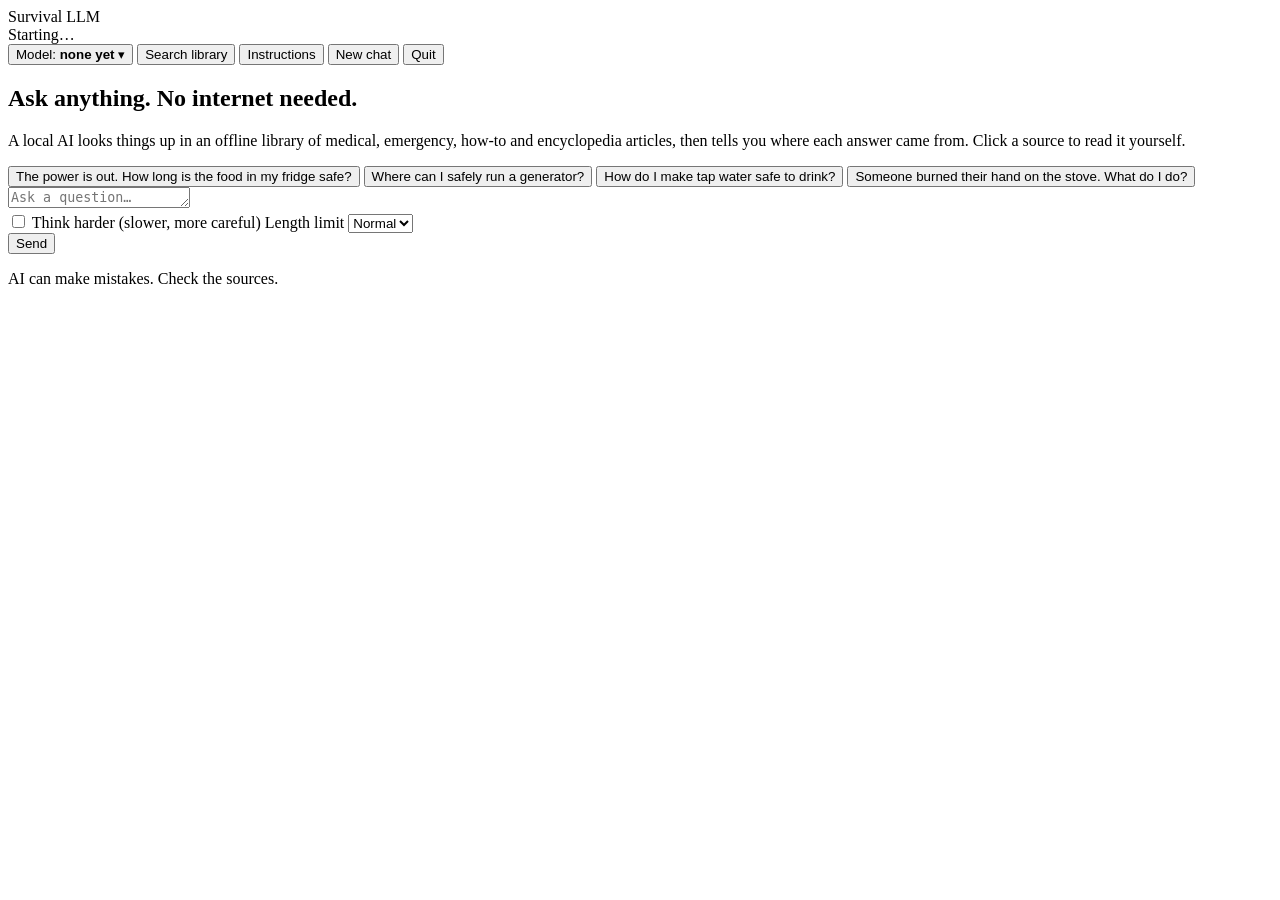
==== app/static/index.html @ 4dd5a43c "Survival LLM 0.1.0: offline AI assistant and survival library A local app that runs an AI model thro" ====
<!doctype html>
<html lang="en">
<head>
<meta charset="utf-8">
<meta name="viewport" content="width=device-width, initial-scale=1">
<meta name="token" content="{{TOKEN}}">
<title>Survival LLM</title>
<link rel="stylesheet" href="/static/app.css">
</head>
<body>
<header class="top">
  <div class="brand"><span class="logo" aria-hidden="true"></span>Survival LLM</div>
  <div class="status" id="status">Starting…</div>
  <div class="controls">
    <button id="model-btn" class="ghost model-btn" type="button" title="Choose which AI model answers">
      Model: <strong id="model-name">none yet</strong> <span aria-hidden="true">▾</span>
    </button>
    <button id="library-btn" class="ghost" type="button">Search library</button>
    <button id="prompt-btn" class="ghost" type="button" title="See and edit the instructions the AI follows">Instructions</button>
    <button id="new-chat" class="ghost" type="button">New chat</button>
    <button id="quit" class="ghost" type="button" title="Stop Survival LLM">Quit</button>
  </div>
</header>

<main id="layout" class="layout">
  <section class="chat" aria-label="Chat">
    <div id="messages" class="messages">
      <div id="setup" class="setup" hidden></div>
      <div id="welcome" class="welcome">
        <h1>Ask anything. No internet needed.</h1>
        <p>A local AI looks things up in an offline library of medical, emergency, how-to and encyclopedia
          articles, then tells you where each answer came from. Click a source to read it yourself.</p>
        <p class="using" id="using" hidden></p>
        <div class="examples">
          <button type="button" class="example">The power is out. How long is the food in my fridge safe?</button>
          <button type="button" class="example">Where can I safely run a generator?</button>
          <button type="button" class="example">How do I make tap water safe to drink?</button>
          <button type="button" class="example">Someone burned their hand on the stove. What do I do?</button>
        </div>
      </div>
    </div>
    <form id="composer" class="composer">
      <p id="composer-note" class="composer-note" hidden></p>
      <textarea id="input" rows="1" placeholder="Ask a question…" aria-label="Your question"></textarea>
      <div class="composer-row">
        <div class="options">
          <label class="think"><input type="checkbox" id="deep"> Think harder (slower, more careful)</label>
          <label class="think" title="Normal stops an answer after about 6,000 words, Long after about 25,000. None never stops it on its own; use Stop if it gets stuck.">Length limit
            <select id="length">
              <option value="normal">Normal</option>
              <option value="long">Long</option>
              <option value="none">None</option>
            </select></label>
        </div>
        <button type="submit" id="send" aria-label="Send question">Send</button>
      </div>
      <p class="footnote">AI can make mistakes. Check the sources.</p>
    </form>
  </section>

  <aside id="reader" class="reader" hidden aria-label="Library and sources">
    <div class="reader-head">
      <form id="search-form" class="search-form" role="search">
        <input id="search" type="search" placeholder="Search the library yourself…" aria-label="Search the library">
      </form>
      <button id="close-reader" class="ghost icon" type="button" aria-label="Close">✕</button>
    </div>
    <div id="reader-body" class="reader-body"></div>
  </aside>
</main>

<dialog id="models" class="dialog" aria-labelledby="models-title">
  <div class="dialog-head">
    <h2 id="models-title">AI models</h2>
    <button id="close-models" class="ghost icon" type="button" aria-label="Close">✕</button>
  </div>
  <p class="meta" id="models-intro"></p>
  <div id="models-list"></div>
</dialog>
<dialog id="prompt-dialog" class="dialog wide" aria-labelledby="prompt-title">
  <div class="dialog-head">
    <h2 id="prompt-title">AI instructions</h2>
    <button id="close-prompt" class="ghost icon" type="button" aria-label="Close">✕</button>
  </div>
  <p class="meta">Survival LLM gives the AI these instructions at the start of every conversation. Change them to change
    how it answers. Your version applies to every model, from your next question; Reset brings back the original.</p>
  <textarea id="prompt-text" class="prompt-text" spellcheck="false" aria-label="AI instructions"></textarea>
  <div class="prompt-actions">
    <span id="prompt-status" class="meta" aria-live="polite"></span>
    <button id="prompt-reset" class="ghost" type="button">Reset to default</button>
    <button id="prompt-save" class="primary" type="button">Save</button>
  </div>
</dialog>
<div id="announce" class="sr-only" aria-live="polite"></div>
<script src="/static/app.js"></script>
</body>
</html>
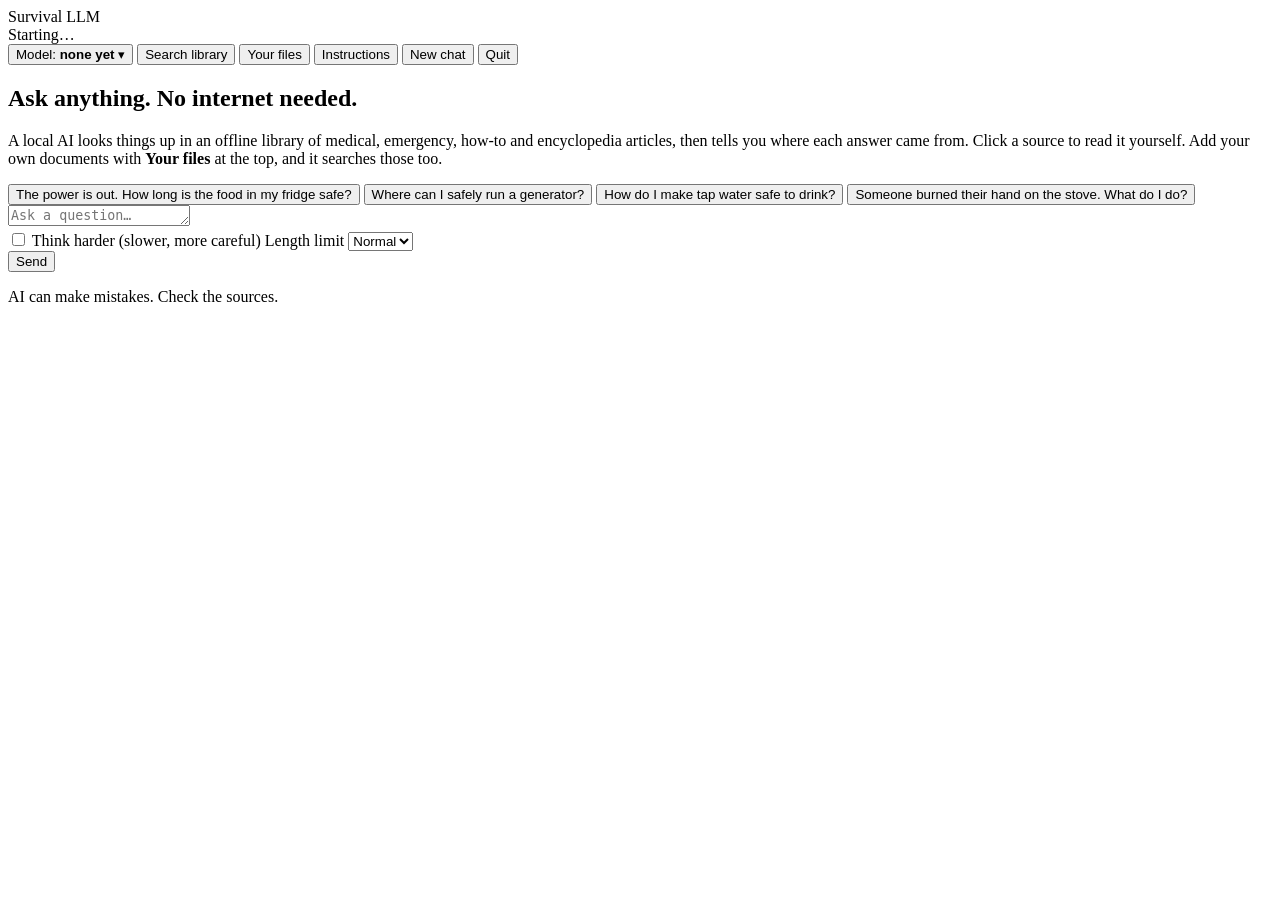
==== commit 7fe7f144: "Survival LLM 0.2.0: your own files, check for updates, checked sources - Your files: people add PDFs" ====
--- a/app/static/index.html
+++ b/app/static/index.html
@@ -16,6 +16,7 @@
       Model: <strong id="model-name">none yet</strong> <span aria-hidden="true">▾</span>
     </button>
     <button id="library-btn" class="ghost" type="button">Search library</button>
+    <button id="files-btn" class="ghost" type="button" title="Add your own documents for the AI to search">Your files</button>
     <button id="prompt-btn" class="ghost" type="button" title="See and edit the instructions the AI follows">Instructions</button>
     <button id="new-chat" class="ghost" type="button">New chat</button>
     <button id="quit" class="ghost" type="button" title="Stop Survival LLM">Quit</button>
@@ -24,12 +25,18 @@
 
 <main id="layout" class="layout">
   <section class="chat" aria-label="Chat">
+    <div id="update-banner" class="update-banner" hidden role="status">
+      <span class="update-text"></span>
+      <button id="banner-update" class="primary" type="button">See what's new</button>
+      <button id="banner-dismiss" class="ghost icon" type="button" aria-label="Not now">✕</button>
+    </div>
     <div id="messages" class="messages">
       <div id="setup" class="setup" hidden></div>
       <div id="welcome" class="welcome">
         <h1>Ask anything. No internet needed.</h1>
         <p>A local AI looks things up in an offline library of medical, emergency, how-to and encyclopedia
-          articles, then tells you where each answer came from. Click a source to read it yourself.</p>
+          articles, then tells you where each answer came from. Click a source to read it yourself. Add your own
+          documents with <strong>Your files</strong> at the top, and it searches those too.</p>
         <p class="using" id="using" hidden></p>
         <div class="examples">
           <button type="button" class="example">The power is out. How long is the food in my fridge safe?</button>
@@ -54,7 +61,8 @@
         </div>
         <button type="submit" id="send" aria-label="Send question">Send</button>
       </div>
-      <p class="footnote">AI can make mistakes. Check the sources.</p>
+      <p class="footnote">AI can make mistakes. Check the sources.<span id="version-line" hidden> · <span id="version-text"></span>
+        · <button id="updates-btn" class="link" type="button">Check for updates</button></span></p>
     </form>
   </section>
 
@@ -91,6 +99,41 @@
     <button id="prompt-save" class="primary" type="button">Save</button>
   </div>
 </dialog>
+<dialog id="files-dialog" class="dialog wide" aria-labelledby="files-title">
+  <div class="dialog-head">
+    <h2 id="files-title">Your files</h2>
+    <button id="close-files" class="ghost icon" type="button" aria-label="Close">✕</button>
+  </div>
+  <p class="meta">Add your own documents and the AI searches them along with the library: manuals for your generator or
+    medical devices, prescriptions, your family's emergency plan, notes. PDF, Word, EPUB, web pages and text files.
+    They stay on this computer.</p>
+  <div id="dropzone" class="dropzone">
+    <p>Drop files here, or</p>
+    <button id="choose-files" class="primary" type="button">Choose files</button>
+    <input id="file-input" type="file" multiple hidden accept=".pdf,.docx,.odt,.epub,.html,.htm,.txt,.md,.markdown,.csv">
+  </div>
+  <p id="files-status" class="meta" aria-live="polite"></p>
+  <div id="files-notes" aria-live="polite"></div>
+  <div id="files-ask" class="files-ask" hidden>
+    <p id="files-ask-text"></p>
+    <button id="ask-replace" class="primary" type="button">Replace it</button>
+    <button id="ask-keep" class="ghost" type="button">Keep both</button>
+    <button id="ask-skip" class="ghost" type="button">Don't add it</button>
+  </div>
+  <ul id="files-list" class="files-list"></ul>
+  <div class="files-foot">
+    <span id="files-folder" class="meta"></span>
+    <button id="open-folder" class="ghost" type="button">Open the folder</button>
+  </div>
+</dialog>
+<dialog id="updates-dialog" class="dialog" aria-labelledby="updates-title">
+  <div class="dialog-head">
+    <h2 id="updates-title">Updates</h2>
+    <button id="close-updates" class="ghost icon" type="button" aria-label="Close">✕</button>
+  </div>
+  <div id="updates-body" aria-live="polite"></div>
+</dialog>
+<div id="drop-overlay" class="drop-overlay" hidden>Drop to add to Your files</div>
 <div id="announce" class="sr-only" aria-live="polite"></div>
 <script src="/static/app.js"></script>
 </body>
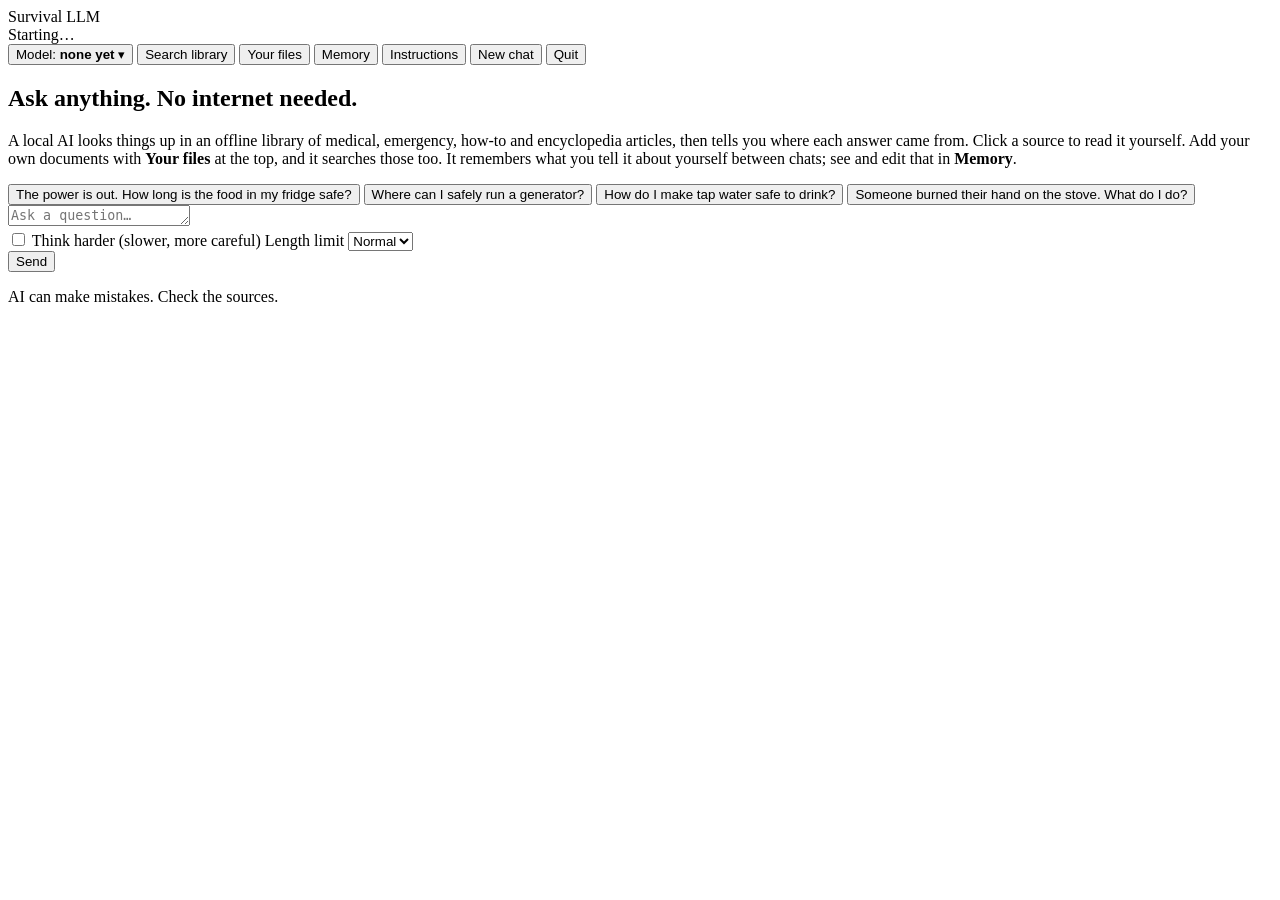
==== commit e30dad49: "Memory: the AI keeps short notes about the person between chats - memory.py: notes in one plain text" ====
--- a/app/static/index.html
+++ b/app/static/index.html
@@ -17,6 +17,7 @@
     </button>
     <button id="library-btn" class="ghost" type="button">Search library</button>
     <button id="files-btn" class="ghost" type="button" title="Add your own documents for the AI to search">Your files</button>
+    <button id="memory-btn" class="ghost" type="button" title="See and edit what the AI remembers about you">Memory</button>
     <button id="prompt-btn" class="ghost" type="button" title="See and edit the instructions the AI follows">Instructions</button>
     <button id="new-chat" class="ghost" type="button">New chat</button>
     <button id="quit" class="ghost" type="button" title="Stop Survival LLM">Quit</button>
@@ -36,7 +37,8 @@
         <h1>Ask anything. No internet needed.</h1>
         <p>A local AI looks things up in an offline library of medical, emergency, how-to and encyclopedia
           articles, then tells you where each answer came from. Click a source to read it yourself. Add your own
-          documents with <strong>Your files</strong> at the top, and it searches those too.</p>
+          documents with <strong>Your files</strong> at the top, and it searches those too. It remembers what you tell it
+          about yourself between chats; see and edit that in <strong>Memory</strong>.</p>
         <p class="using" id="using" hidden></p>
         <div class="examples">
           <button type="button" class="example">The power is out. How long is the food in my fridge safe?</button>
@@ -91,7 +93,8 @@
     <button id="close-prompt" class="ghost icon" type="button" aria-label="Close">✕</button>
   </div>
   <p class="meta">Survival LLM gives the AI these instructions at the start of every conversation. Change them to change
-    how it answers. Your version applies to every model, from your next question; Reset brings back the original.</p>
+    how it answers. Your version applies to every model, from your next question; Reset brings back the original.
+    After these, the app adds today's date, the names of your files and the AI's notes about you (see Memory).</p>
   <textarea id="prompt-text" class="prompt-text" spellcheck="false" aria-label="AI instructions"></textarea>
   <div class="prompt-actions">
     <span id="prompt-status" class="meta" aria-live="polite"></span>
@@ -126,6 +129,24 @@
     <button id="open-folder" class="ghost" type="button">Open the folder</button>
   </div>
 </dialog>
+<dialog id="memory-dialog" class="dialog wide" aria-labelledby="memory-title">
+  <div class="dialog-head">
+    <h2 id="memory-title">Memory</h2>
+    <button id="close-memory" class="ghost icon" type="button" aria-label="Close">✕</button>
+  </div>
+  <p class="meta">What the AI remembers about you between chats: who's in your household, health and medicines, your
+    equipment, what your files are. It reads these at the start of every chat. Edit them here, one note per line.
+    They stay on this computer.</p>
+  <label class="switch"><input type="checkbox" id="memory-writes"> Let the AI add and change notes</label>
+  <textarea id="memory-text" class="prompt-text memory-text" spellcheck="true" aria-label="Memory notes, one per line"
+    aria-describedby="memory-count" placeholder="Nothing yet. Notes appear here as the AI learns about you, or write your own, one per line. For example: My son Leo (9) has type 1 diabetes."></textarea>
+  <div class="prompt-actions">
+    <span id="memory-status" class="meta" aria-live="polite"></span>
+    <span id="memory-count" class="meta"></span>
+    <button id="memory-clear" class="ghost" type="button">Delete all</button>
+    <button id="memory-save" class="primary" type="button">Save</button>
+  </div>
+</dialog>
 <dialog id="updates-dialog" class="dialog" aria-labelledby="updates-title">
   <div class="dialog-head">
     <h2 id="updates-title">Updates</h2>
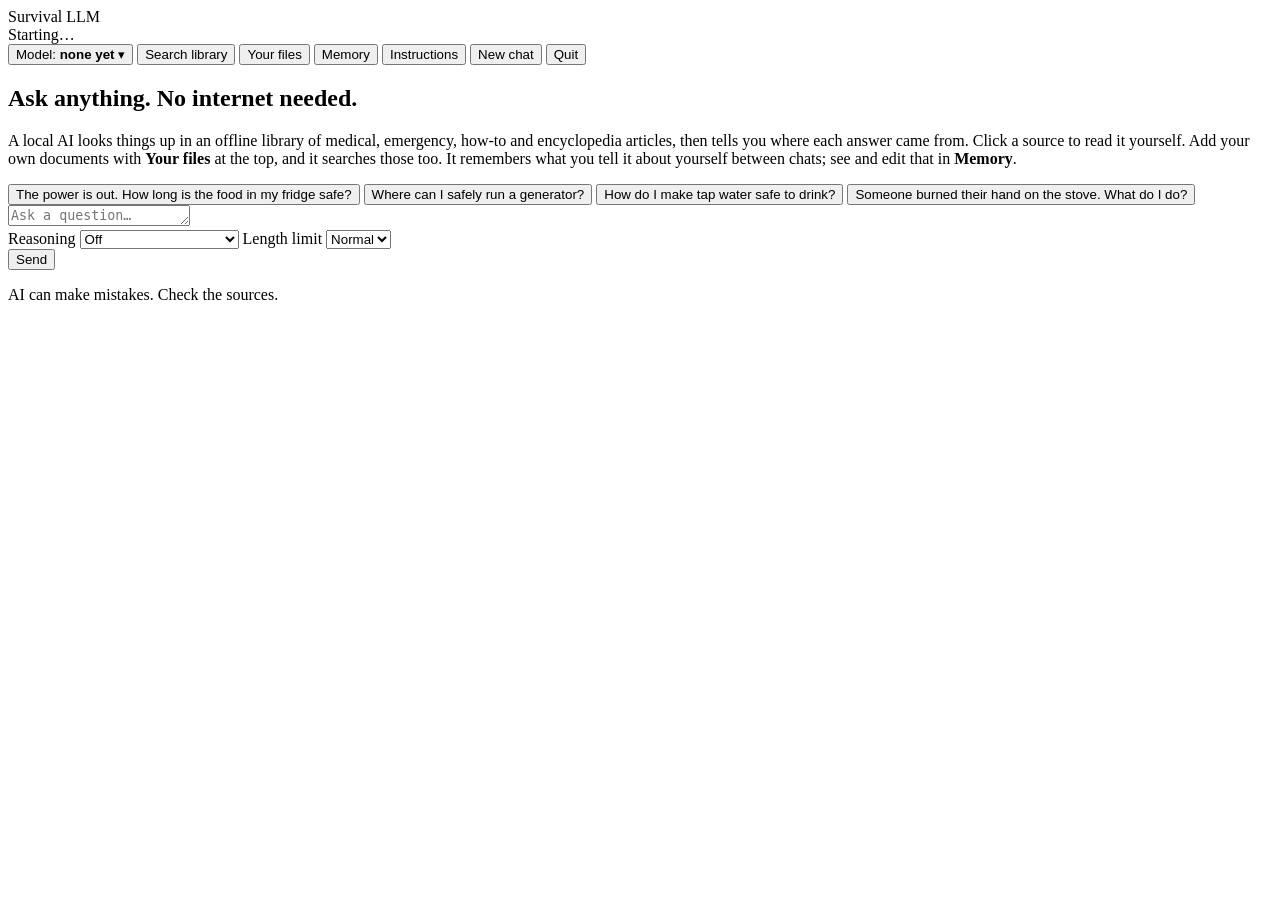
==== commit 84f01fdb: "Survival LLM 0.3.4: a Reasoning limit, a second try for blank answers, search when asked - Reasoning" ====
--- a/app/static/index.html
+++ b/app/static/index.html
@@ -9,7 +9,7 @@
 </head>
 <body>
 <header class="top">
-  <div class="brand"><span class="logo" aria-hidden="true"></span>Survival LLM</div>
+  <div class="brand"><span class="logo" aria-hidden="true"></span>Survival LLM<span id="dev-badge" class="dev-badge" hidden>Dev</span></div>
   <div class="status" id="status">Starting…</div>
   <div class="controls">
     <button id="model-btn" class="ghost model-btn" type="button" title="Choose which AI model answers">
@@ -53,7 +53,14 @@
       <textarea id="input" rows="1" placeholder="Ask a question…" aria-label="Your question"></textarea>
       <div class="composer-row">
         <div class="options">
-          <label class="think"><input type="checkbox" id="deep"> Think harder (slower, more careful)</label>
+          <label class="think" title="How much the AI may think before it answers. At the limit its thinking is cut off and it answers from what it has. More thinking is slower, and often more careful. A token is about three quarters of a word. Qwen thinks a little even when this is Off.">Reasoning
+            <select id="reasoning">
+              <option value="off">Off</option>
+              <option value="short">Short (1,000 tokens)</option>
+              <option value="medium">Medium (4,000 tokens)</option>
+              <option value="long">Long (16,000 tokens)</option>
+              <option value="none">No limit</option>
+            </select></label>
           <label class="think" title="Normal stops an answer after about 6,000 words, Long after about 25,000. None never stops it on its own; use Stop if it gets stuck.">Length limit
             <select id="length">
               <option value="normal">Normal</option>
@@ -63,6 +70,7 @@
         </div>
         <button type="submit" id="send" aria-label="Send question">Send</button>
       </div>
+      <p id="length-note" class="length-note" role="note" hidden></p>
       <p class="footnote">AI can make mistakes. Check the sources.<span id="version-line" hidden> · <span id="version-text"></span>
         · <button id="updates-btn" class="link" type="button">Check for updates</button></span></p>
     </form>
